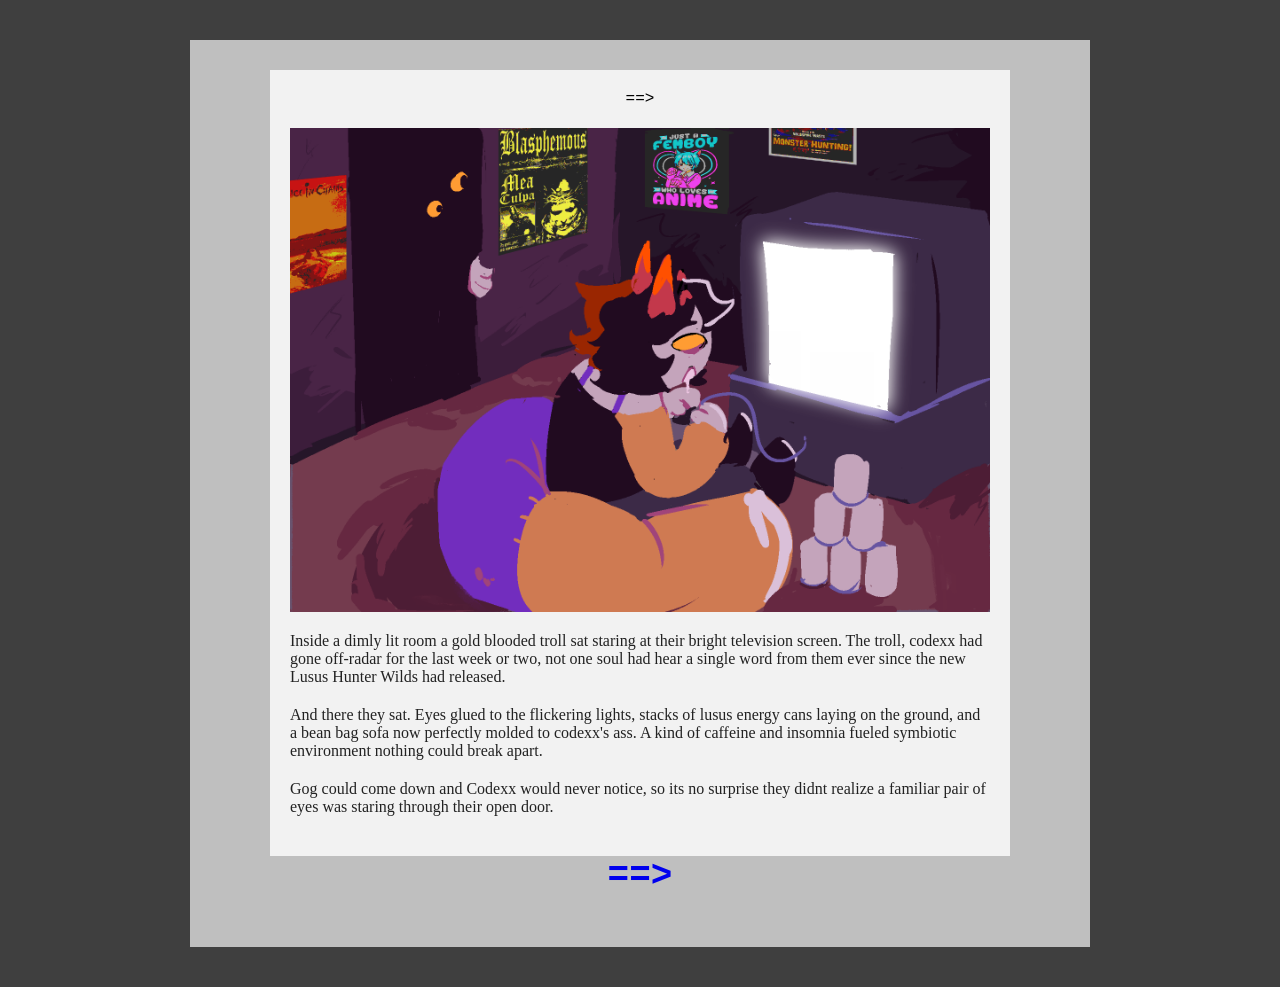
==== Pagina 1.html @ 2bed4aa5 "lo que quieras lol lmao" ====
<!DOCTYPE html>
<html lang="en">
<head>
    <meta charset="UTF-8">
    <title>CHANCESTUCK</title>
    <link rel="stylesheet" href="style.css">
</head>
<body>

<div class="page">

    <div class="content">

        <div class="nav">==></div>

        <img src="Imagenes/panel1.gif" alt="panel">

        <p class="narration">
            Inside a dimly lit room a gold blooded troll sat staring at their bright television screen. The troll, codexx had gone off-radar for the last week or two, not one soul had hear a single word from them ever since the new Lusus Hunter Wilds had released.
        </p>
         <p class="narration">
             And there they sat. Eyes glued to the flickering lights, stacks of lusus energy cans laying on the ground, and a bean bag sofa now perfectly molded to codexx's ass. A kind of caffeine and insomnia fueled symbiotic environment nothing could break apart.
         </p>
          <p class="narration">
            Gog could come down and Codexx would never notice, so its no surprise they didnt realize a familiar pair of eyes was staring through their open door.
          </p>
    </div>
<div class="nav bottom-left">
    <a href="Pagina 2.html">==></a>
</div>


</div>

    
</div>
<script src="script.js" defer></script>
</body>
</html>
---- style.css ----
/* fondo exterior */
body {
    margin: 0;
    background: #3f3f3f;
    font-family: Georgia, serif;
}

/* marco gris medio */
.page {
    background: #bfbfbf;
    width: 900px;
    margin: 40px auto;
    padding: 30px 0;
}

/* contenido */
.content {
    background: #f2f2f2;
    width: 700px;
    margin: 0 auto;
    padding: 20px;
    position: relative;
}

/* navegación */
.nav {
    text-align: center;
    font-family: "Courier New", monospace;
    margin-bottom: 20px;
}

/* imagen */
.content img {
    display: block;
    margin: 0 auto 20px;
    max-width: 100%;
}

/* narración */
.narration {
    margin-bottom: 20px;
    color: #222;
}

/* pesterlog */
.pesterlog {
    border: 1px dashed #999;
    padding: 10px;
}

.dialogue {
    font-family: "Courier New", monospace;
    font-weight: 600;
}


.maxxxx { color: #0000aa; }
.codexx { color: #a1a100; }


.nav a {
  font-size: 36px;      
  font-weight: bold;    
  text-decoration: none;
}
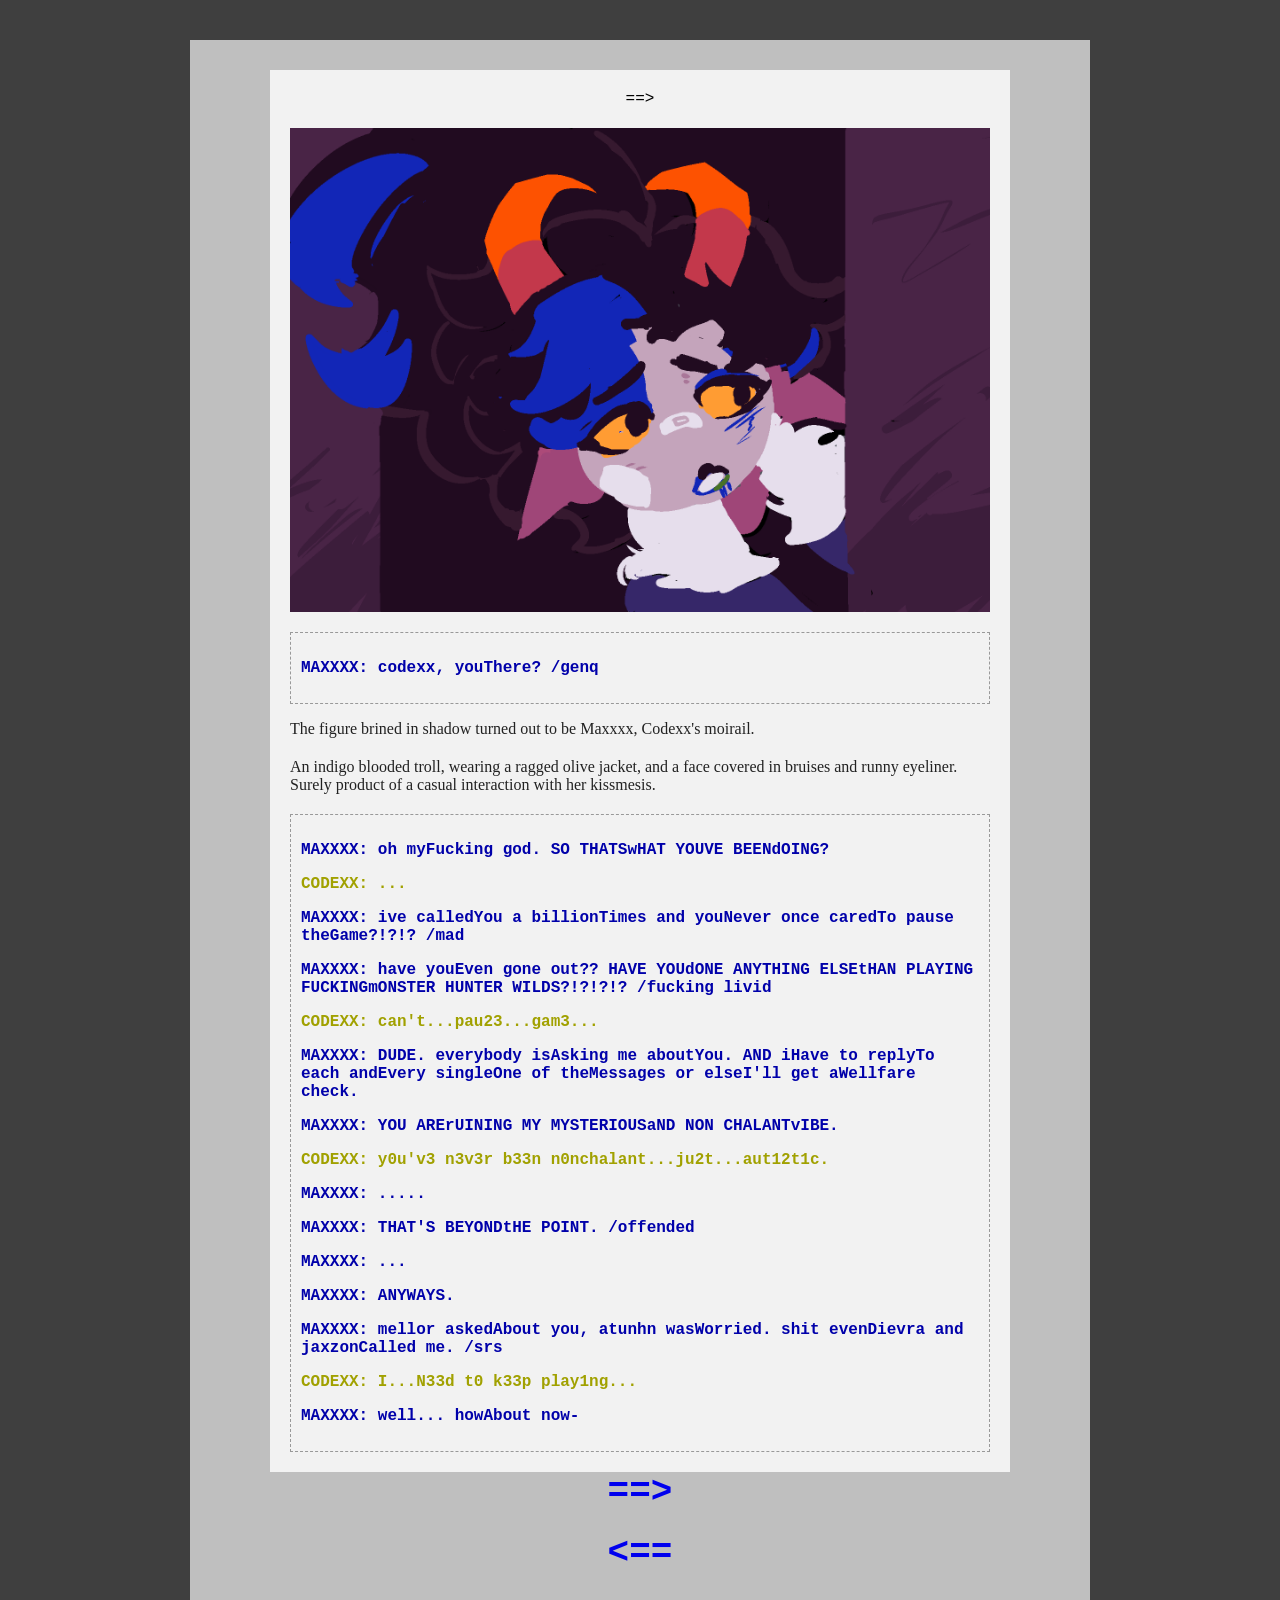
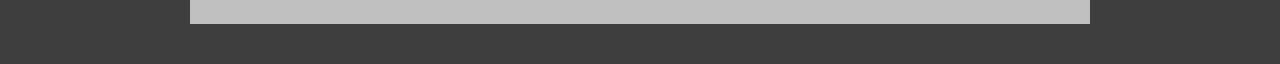
==== commit 6340455d: "d" ====
--- a/Pagina 1.html
+++ b/Pagina 1.html
@@ -13,22 +13,42 @@
 
         <div class="nav">==></div>
 
-        <img src="Imagenes/panel1.gif" alt="panel">
+        <img src="Imagenes/panel2.png" alt="panel">
 
-        <p class="narration">
-            Inside a dimly lit room a gold blooded troll sat staring at their bright television screen. The troll, codexx had gone off-radar for the last week or two, not one soul had hear a single word from them ever since the new Lusus Hunter Wilds had released.
-        </p>
+        <div class="pesterlog">
+            <p class="dialogue maxxxx">MAXXXX: codexx, youThere? /genq</p>
+        </div>
+            <p class="narration">
+            The figure brined in shadow turned out to be Maxxxx, Codexx's moirail.
+         </p>
          <p class="narration">
-             And there they sat. Eyes glued to the flickering lights, stacks of lusus energy cans laying on the ground, and a bean bag sofa now perfectly molded to codexx's ass. A kind of caffeine and insomnia fueled symbiotic environment nothing could break apart.
+            An indigo blooded troll, wearing a ragged olive jacket, and a face covered in bruises and runny eyeliner. Surely product of a casual interaction with her kissmesis.
          </p>
-          <p class="narration">
-            Gog could come down and Codexx would never notice, so its no surprise they didnt realize a familiar pair of eyes was staring through their open door.
-          </p>
+
+        <div class="pesterlog">
+            <p class="dialogue maxxxx">MAXXXX: oh myFucking god. SO THATSwHAT YOUVE BEENdOING? </p>
+            <p class="dialogue codexx">CODEXX: ...</p>
+            <p class="dialogue maxxxx">MAXXXX: ive calledYou a billionTimes and youNever once caredTo pause theGame?!?!? /mad</p>
+            <p class="dialogue maxxxx">MAXXXX: have youEven gone out?? HAVE YOUdONE ANYTHING ELSEtHAN PLAYING FUCKINGmONSTER HUNTER WILDS?!?!?!? /fucking livid</p>
+            <p class="dialogue codexx">CODEXX: can't...pause...game...</p>
+            <p class="dialogue maxxxx">MAXXXX: DUDE. everybody isAsking me aboutYou. AND iHave to replyTo each andEvery singleOne of theMessages or elseI'll get aWellfare check.</p>
+            <p class="dialogue maxxxx">MAXXXX: YOU ARErUINING MY MYSTERIOUSaND NON CHALANTvIBE.</p>
+            <p class="dialogue codexx">CODEXX: you've never been nonchalant...just...autistic.</p>
+            <p class="dialogue maxxxx">MAXXXX: .....</p>
+            <p class="dialogue maxxxx">MAXXXX: THAT'S BEYONDtHE POINT. /offended</p>
+            <p class="dialogue maxxxx">MAXXXX: ...</p>
+            <p class="dialogue maxxxx">MAXXXX: ANYWAYS.</p>
+            <p class="dialogue maxxxx">MAXXXX: mellor askedAbout you, atunhn wasWorried. shit evenDievra and jaxzonCalled me. /srs</p>
+            <p class="dialogue codexx">CODEXX: I...Need to keep playing...</p>
+            <p class="dialogue maxxxx">MAXXXX: well... howAbout now-</p>
+        </div>
     </div>
+    <div class="nav bottom-left">
+    <a href="Pagina 3.html">==></a>
+</div>
 <div class="nav bottom-left">
-    <a href="Pagina 2.html">==></a>
+    <a href="Pagina 1.html"><==</a>
 </div>
-
 
 </div>
 
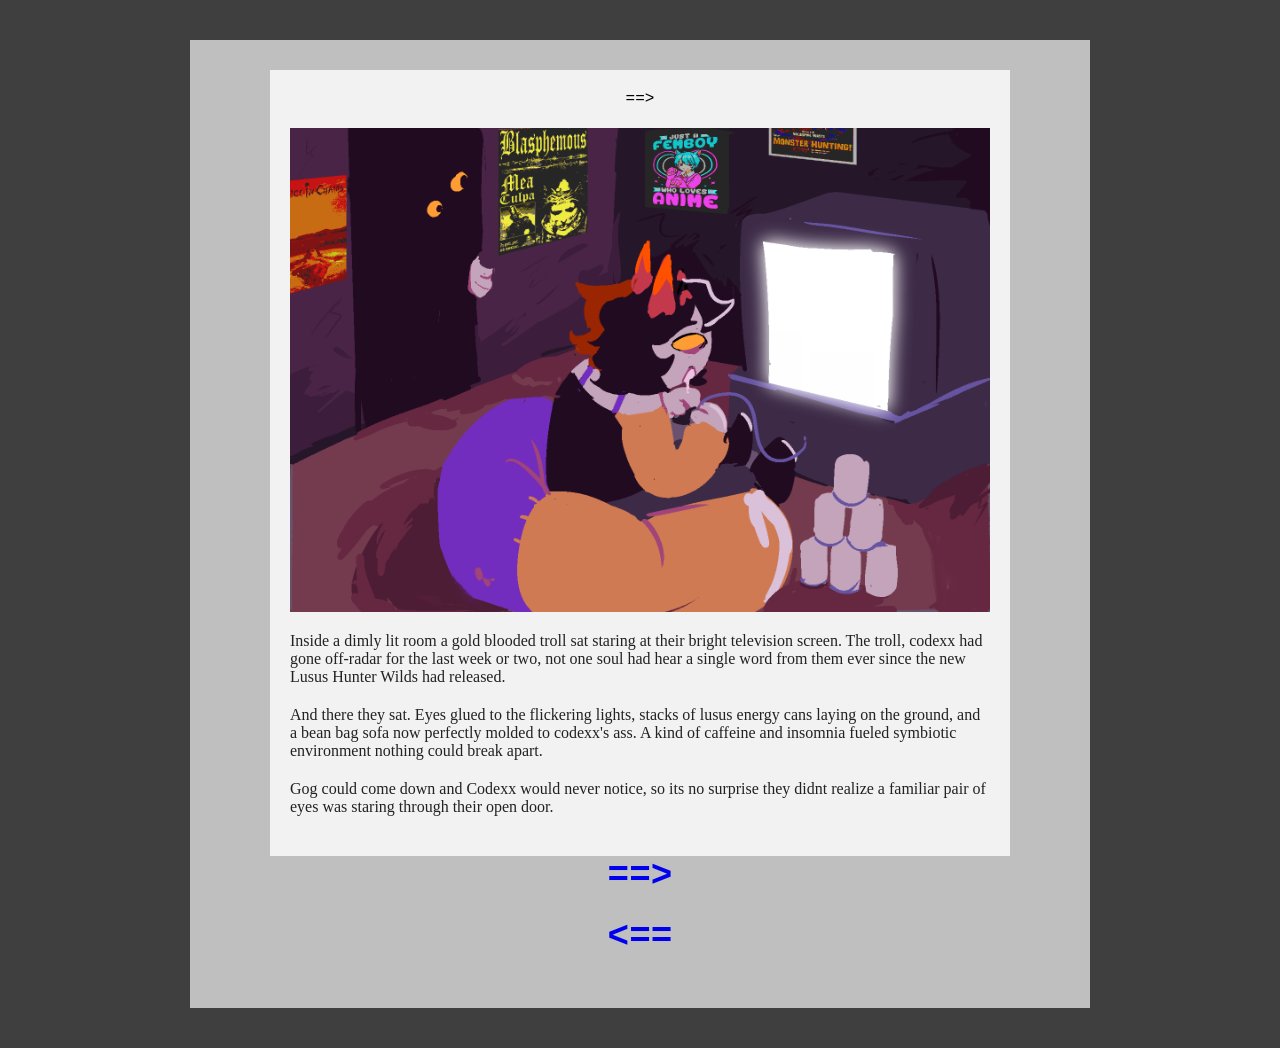
==== commit 28d0523c: "s" ====
--- a/Pagina 1.html
+++ b/Pagina 1.html
@@ -13,42 +13,26 @@
 
         <div class="nav">==></div>
 
-        <img src="Imagenes/panel2.png" alt="panel">
+        <img src="Imagenes/panel1.gif" alt="panel">
 
-        <div class="pesterlog">
-            <p class="dialogue maxxxx">MAXXXX: codexx, youThere? /genq</p>
-        </div>
-            <p class="narration">
-            The figure brined in shadow turned out to be Maxxxx, Codexx's moirail.
+        <p class="narration">
+            Inside a dimly lit room a gold blooded troll sat staring at their bright television screen. The troll, codexx had gone off-radar for the last week or two, not one soul had hear a single word from them ever since the new Lusus Hunter Wilds had released.
+        </p>
+         <p class="narration">
+             And there they sat. Eyes glued to the flickering lights, stacks of lusus energy cans laying on the ground, and a bean bag sofa now perfectly molded to codexx's ass. A kind of caffeine and insomnia fueled symbiotic environment nothing could break apart.
          </p>
-         <p class="narration">
-            An indigo blooded troll, wearing a ragged olive jacket, and a face covered in bruises and runny eyeliner. Surely product of a casual interaction with her kissmesis.
-         </p>
-
-        <div class="pesterlog">
-            <p class="dialogue maxxxx">MAXXXX: oh myFucking god. SO THATSwHAT YOUVE BEENdOING? </p>
-            <p class="dialogue codexx">CODEXX: ...</p>
-            <p class="dialogue maxxxx">MAXXXX: ive calledYou a billionTimes and youNever once caredTo pause theGame?!?!? /mad</p>
-            <p class="dialogue maxxxx">MAXXXX: have youEven gone out?? HAVE YOUdONE ANYTHING ELSEtHAN PLAYING FUCKINGmONSTER HUNTER WILDS?!?!?!? /fucking livid</p>
-            <p class="dialogue codexx">CODEXX: can't...pause...game...</p>
-            <p class="dialogue maxxxx">MAXXXX: DUDE. everybody isAsking me aboutYou. AND iHave to replyTo each andEvery singleOne of theMessages or elseI'll get aWellfare check.</p>
-            <p class="dialogue maxxxx">MAXXXX: YOU ARErUINING MY MYSTERIOUSaND NON CHALANTvIBE.</p>
-            <p class="dialogue codexx">CODEXX: you've never been nonchalant...just...autistic.</p>
-            <p class="dialogue maxxxx">MAXXXX: .....</p>
-            <p class="dialogue maxxxx">MAXXXX: THAT'S BEYONDtHE POINT. /offended</p>
-            <p class="dialogue maxxxx">MAXXXX: ...</p>
-            <p class="dialogue maxxxx">MAXXXX: ANYWAYS.</p>
-            <p class="dialogue maxxxx">MAXXXX: mellor askedAbout you, atunhn wasWorried. shit evenDievra and jaxzonCalled me. /srs</p>
-            <p class="dialogue codexx">CODEXX: I...Need to keep playing...</p>
-            <p class="dialogue maxxxx">MAXXXX: well... howAbout now-</p>
-        </div>
+          <p class="narration">
+            Gog could come down and Codexx would never notice, so its no surprise they didnt realize a familiar pair of eyes was staring through their open door.
+          </p>
     </div>
-    <div class="nav bottom-left">
-    <a href="Pagina 3.html">==></a>
+<div class="nav bottom-left">
+    <a href="Pagina 2.html">==></a>
 </div>
 <div class="nav bottom-left">
-    <a href="Pagina 1.html"><==</a>
+    <a href="index.html"><==</a>
 </div>
+
+
 
 </div>
 
